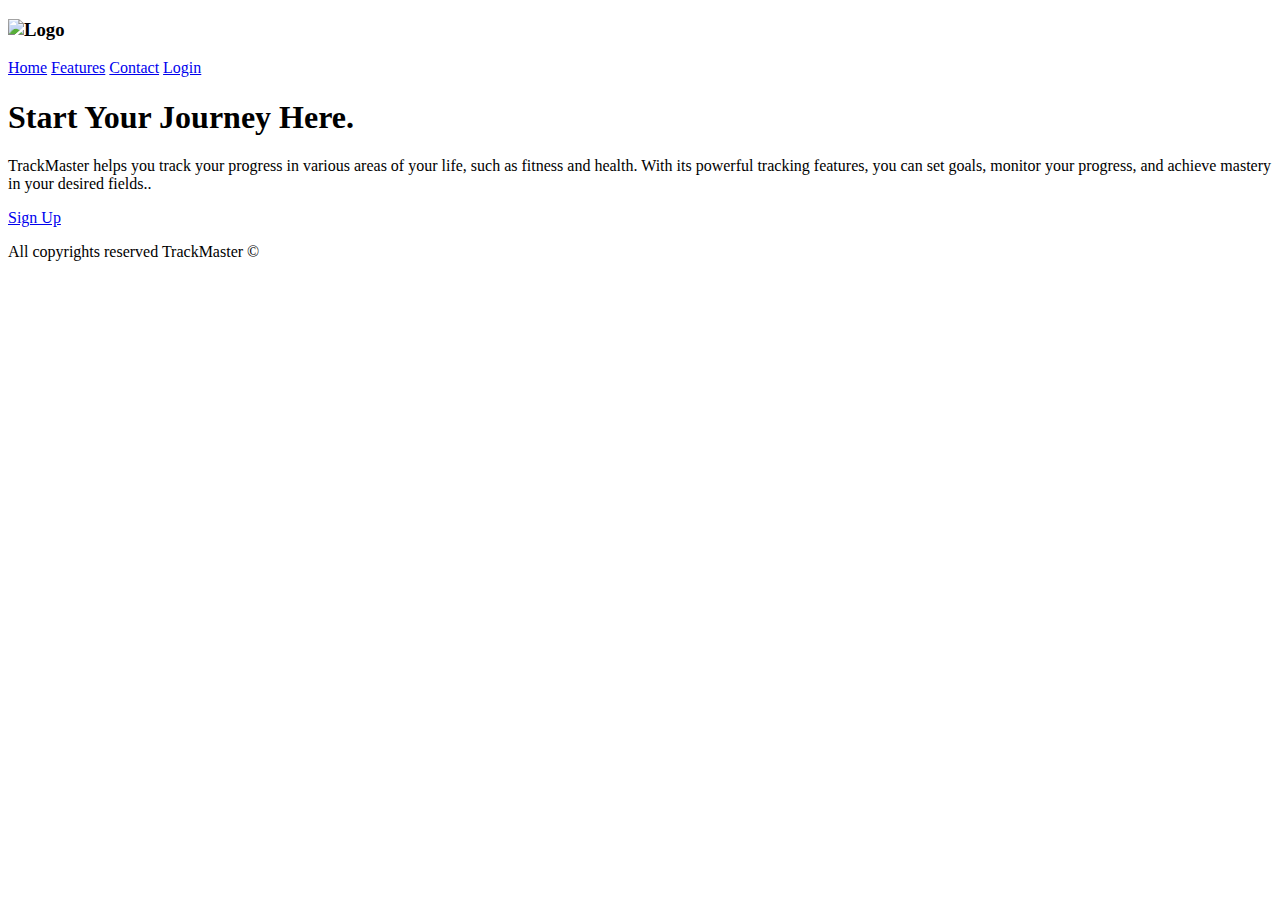
==== Home/index.html @ f5e21b01 "home changed to index" ====
<!doctype html>
<html lang="en">
  <head>
    <meta charset="utf-8">
    <meta name="viewport" content="width=device-width, initial-scale=1, shrink-to-fit=no">
    <meta name="description" content="">
    <meta name="author" content="">

    <title>TrackMaster</title>

    <!-- Bootstrap core CSS -->

    <link rel="stylesheet" href="https://cdn.jsdelivr.net/npm/bootstrap@5.2.3/dist/css/bootstrap.min.css" integrity="sha384-rbsA2VBKQhggwzxH7pPCaAqO46MgnOM80zW1RWuH61DGLwZJEdK2Kadq2F9CUG65" crossorigin="anonymous">

    <!-- Custom styles for this template -->
    <link href="styles0.css" rel="stylesheet">  
  </head>

  <body class="text-center">

    <div class="cover-container d-flex w-100 h-100 p-3 mx-auto flex-column">
      <header class="masthead mb-auto">
        <div class="inner">
          <h3 class="masthead-brand">
            <img src="images\logo.png" alt="Logo" width="55" height="55" style="vertical-align: bottom;">
          </h3>
          <nav class="nav nav-masthead justify-content-center">
            <a class="nav-link active" href="index.html">Home</a>
            <a class="nav-link"  href="features/features.html">Features</a>
            <a class="nav-link" href="contact/contact.html">Contact</a>
            <a href="login.html" class="btn-login">Login</a>
          </nav>
        </div>
      </header>

      <main role="main" class="inner cover">
        <h1 class="cover-heading">Start Your Journey Here.</h1>
        <p class="lead">TrackMaster helps you track your progress in various areas of your life, such as fitness and health. With its powerful tracking features, you can set goals, monitor your progress, and achieve mastery in your desired fields..</p>
        <p class="lead">
          <a href="D:\TrackMaster\Home\signup\signup.html" class="btn-sign-up">Sign Up</a>

        </p>
      </main>

      <footer class="mastfoot mt-auto">
        <div class="inner">
          <p>All copyrights reserved TrackMaster ©</p>
        </div>
      </footer>
    </div>


    <!-- Bootstrap core JavaScript
    ================================================== -->
    <!-- Placed at the end of the document so the pages load faster -->
    <script src="https://code.jquery.com/jquery-3.3.1.slim.min.js" integrity="sha384-q8i/X+965DzO0rT7abK41JStQIAqVgRVzpbzo5smXKp4YfRvH+8abtTE1Pi6jizo" crossorigin="anonymous"></script>
    <script>window.jQuery || document.write('<script src="../../assets/js/vendor/jquery-slim.min.js"><\/script>')</script>
    <script src="../../assets/js/vendor/popper.min.js"></script>
    <script src="../../dist/js/bootstrap.min.js"></script>
  </body>
</html>
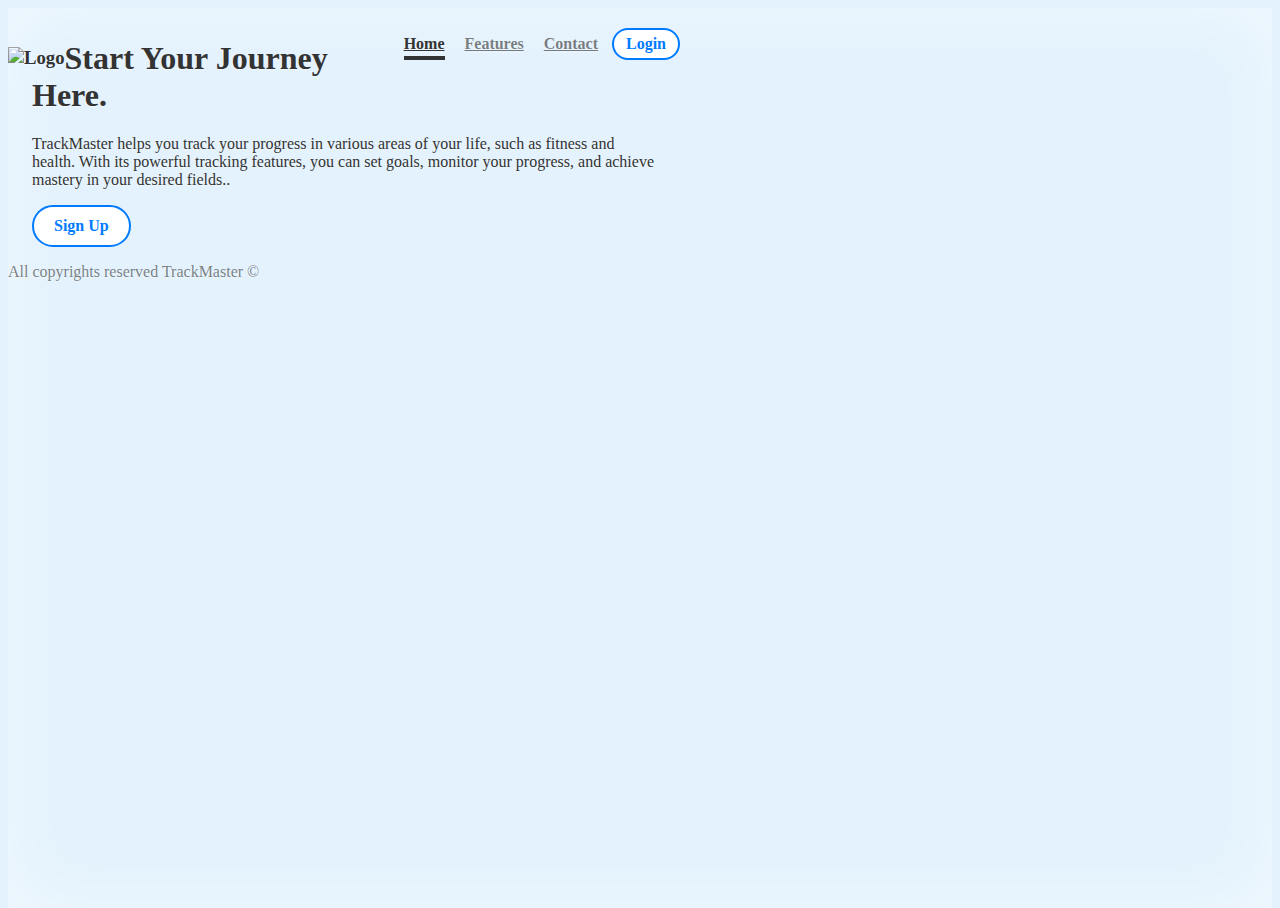
==== commit bfafe228: "Necr0m4nc3rb  pull request 2 comfirm" ====
--- a/Home/index.html
+++ b/Home/index.html
@@ -14,7 +14,7 @@
     <link rel="stylesheet" href="https://cdn.jsdelivr.net/npm/bootstrap@5.2.3/dist/css/bootstrap.min.css" integrity="sha384-rbsA2VBKQhggwzxH7pPCaAqO46MgnOM80zW1RWuH61DGLwZJEdK2Kadq2F9CUG65" crossorigin="anonymous">
 
     <!-- Custom styles for this template -->
-    <link href="styles0.css" rel="stylesheet">  
+    <link href="css/styles0.css" rel="stylesheet">  
   </head>
 
   <body class="text-center">
@@ -26,10 +26,10 @@
             <img src="images\logo.png" alt="Logo" width="55" height="55" style="vertical-align: bottom;">
           </h3>
           <nav class="nav nav-masthead justify-content-center">
-            <a class="nav-link active" href="index.html">Home</a>
+            <a class="nav-link active" href="Home.html">Home</a>
             <a class="nav-link"  href="features/features.html">Features</a>
-            <a class="nav-link" href="contact/contact.html">Contact</a>
-            <a href="login.html" class="btn-login">Login</a>
+            <a class="nav-link" href="">Contact</a>
+            <a href="signin.html" class="btn-login">Login</a>
           </nav>
         </div>
       </header>
@@ -38,8 +38,7 @@
         <h1 class="cover-heading">Start Your Journey Here.</h1>
         <p class="lead">TrackMaster helps you track your progress in various areas of your life, such as fitness and health. With its powerful tracking features, you can set goals, monitor your progress, and achieve mastery in your desired fields..</p>
         <p class="lead">
-          <a href="D:\TrackMaster\Home\signup\signup.html" class="btn-sign-up">Sign Up</a>
-
+          <a href="signup.html" class="btn-sign-up">Sign Up</a>
         </p>
       </main>
 
@@ -58,5 +57,6 @@
     <script>window.jQuery || document.write('<script src="../../assets/js/vendor/jquery-slim.min.js"><\/script>')</script>
     <script src="../../assets/js/vendor/popper.min.js"></script>
     <script src="../../dist/js/bootstrap.min.js"></script>
+    
   </body>
 </html>
--- a/Home/css/styles0.css
+++ b/Home/css/styles0.css
@@ -0,0 +1,150 @@
+/* Links */
+a,
+a:focus,
+a:hover {
+color: #007bff;
+}
+
+/* Custom default button */
+.btn-secondary,
+.btn-secondary:hover,
+.btn-secondary:focus {
+color: #333;
+text-shadow: none;
+background-color: #e3f2fd;
+border: .05rem solid #e3f2fd;
+}
+
+/*
+
+Base structure
+*/
+html,
+body {
+height: 100%;
+background-color: #e3f2fd;
+}
+
+body {
+display: -ms-flexbox;
+display: flex;
+color: #333;
+text-shadow: 0 .05rem .1rem rgba(255, 255, 255, .5);
+box-shadow: inset 0 0 5rem rgba(255, 255, 255, .5);
+}
+
+.cover-container {
+max-width: 42em;
+}
+
+/*
+
+Header
+*/
+.masthead {
+margin-bottom: 2rem;
+}
+.masthead-brand {
+margin-bottom: 0;
+}
+
+.nav-masthead .nav-link {
+padding: .25rem 0;
+font-weight: 700;
+color: rgba(0, 0, 0, .5);
+background-color: transparent;
+border-bottom: .25rem solid transparent;
+}
+
+.nav-masthead .nav-link:hover,
+.nav-masthead .nav-link:focus {
+border-bottom-color: rgba(0, 0, 0, .25);
+}
+
+.nav-masthead .nav-link + .nav-link {
+margin-left: 1rem;
+}
+
+header {
+  margin-top: 20px;
+}
+
+.masthead-brand img {
+  margin-top: 0;
+}
+
+.navbar .btn-secondary {
+  padding: 10px 25px;
+}
+
+
+.btn-sign-up {
+  display: inline-block;
+  padding: 10px 20px;
+  background-color: #fff;
+  color: #007bff;
+  border: 2px solid #007bff;
+  border-radius: 25px;
+  text-decoration: none;
+  font-weight: bold;
+  transition: all 0.3s ease-in-out;
+}
+
+.btn-sign-up:hover {
+  background-color: #007bff;
+  color: #fff;
+  text-decoration: none;
+}
+
+.btn-login {
+  display: inline-block;
+  padding: 5px 12px;
+  background-color: #fff;
+  color: #007bff;
+  border: 2px solid #007bff;
+  border-radius: 25px;
+  text-decoration: none;
+  font-weight: bold;
+  transition: all 0.3s ease-in-out;
+  margin-left: 10px;
+}
+
+.btn-login:hover {
+  background-color: #007bff;
+  color: #fff;
+  text-decoration: none;
+}
+
+
+.nav-masthead .active {
+color: #333;
+border-bottom-color: #333;
+}
+
+@media (min-width: 48em) {
+.masthead-brand {
+float: left;
+}
+.nav-masthead {
+float: right;
+}
+}
+
+/*
+
+Cover
+*/
+.cover {
+padding: 0 1.5rem;
+}
+.cover .btn-lg {
+padding: .75rem 1.25rem;
+font-weight: 700;
+}
+/*
+
+Footer
+*/
+.mastfoot {
+color: rgba(0, 0, 0, .5);
+}